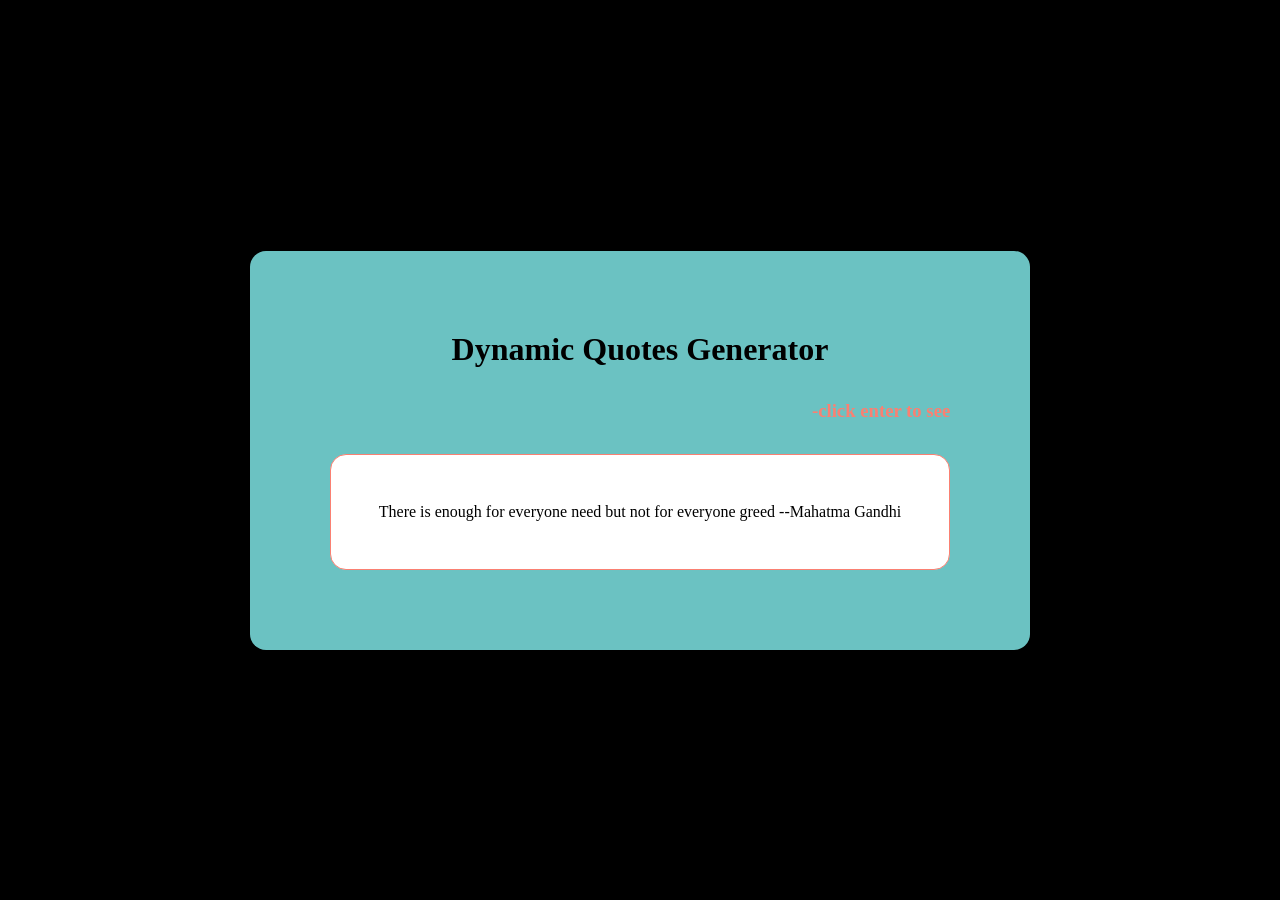
==== 3quote-generator-eventListener/index.html @ cf47e64a "feat:add project" ====
<!DOCTYPE html>
<html lang="en">
<head>
    <meta charset="UTF-8">
    <meta name="viewport" content="width=device-width, initial-scale=1.0">
    <title>quote-generator-event</title>
    <link rel="stylesheet" href="style.css">
</head>
<body>
    <div class="root">
        <h1>Dynamic Quotes Generator</h1>
        <h3>-click enter to see</h3>
        <p>There is enough for everyone need but not for everyone greed  --Mahatma Gandhi</p>
    </div>

    <script src="main.js"></script>
</body>
</html>
---- 3quote-generator-eventListener/style.css ----
*{
    margin: 0;
    box-sizing: border-box;
}

body{
    height: 100vh;
    display: flex;
    justify-content: center;
    align-items: center;
    background-color: black;
}
div{
    padding: 5rem;
    border: 1px ;
    border-radius: 1rem;
    display: flex;
    flex-direction: column;
    gap: 2rem;
    background-color: rgb(107, 194, 194);
}
h1{
    text-align: center;
    color: black;
}
h3{
    display: flex;
    justify-content: end;
    color: salmon;
}
p{
    background-color: white;
    padding: 3rem;
    border: 1px solid salmon;
    border-radius: 1rem;
}
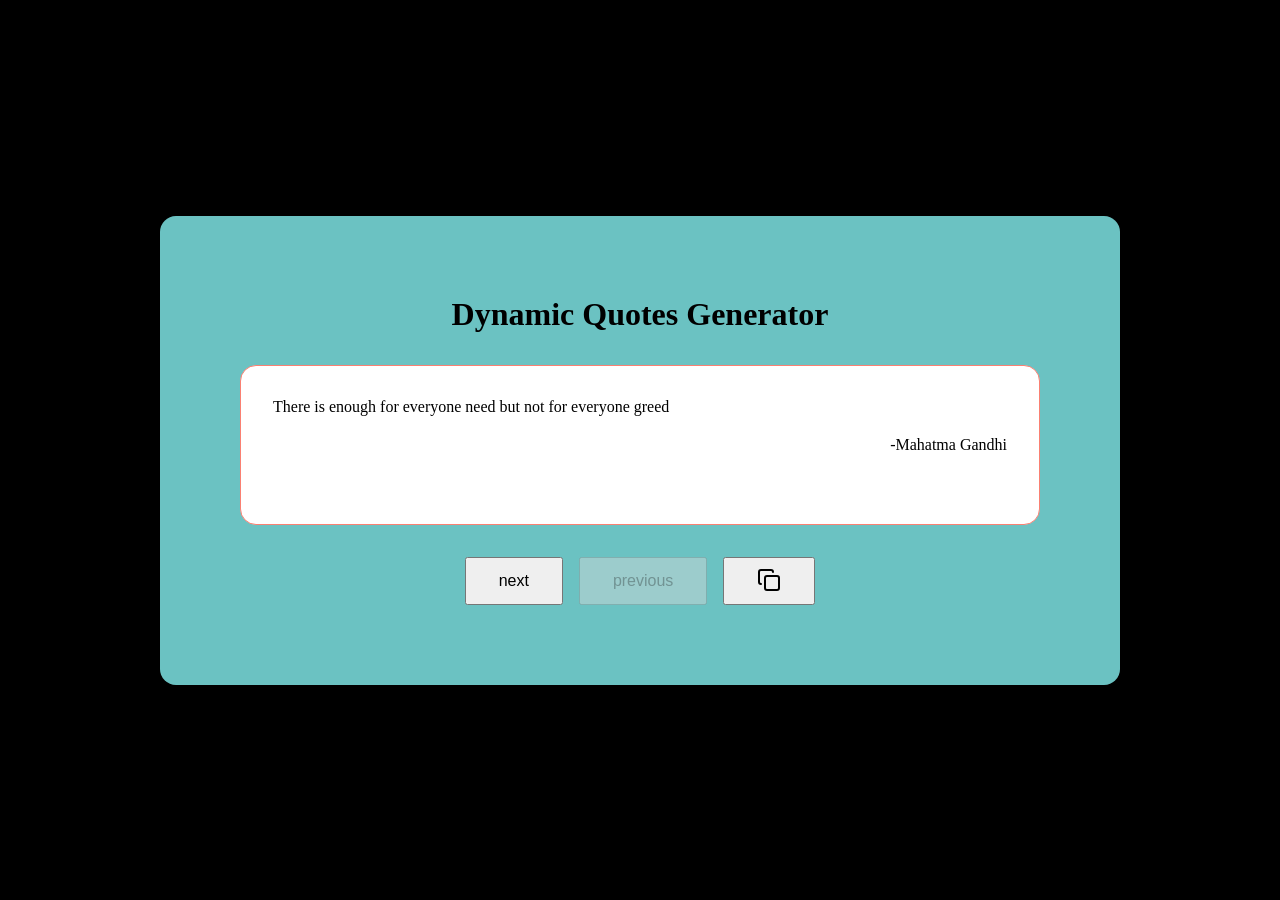
==== commit ca6a1159: "improvement:improve the code" ====
--- a/3quote-generator-eventListener/index.html
+++ b/3quote-generator-eventListener/index.html
@@ -5,15 +5,25 @@
     <meta name="viewport" content="width=device-width, initial-scale=1.0">
     <title>quote-generator-event</title>
     <link rel="stylesheet" href="style.css">
+    <script defer src="main.js"></script>
 </head>
 <body>
     <div class="root">
         <h1>Dynamic Quotes Generator</h1>
-        <h3>-click enter to see</h3>
-        <p>There is enough for everyone need but not for everyone greed  --Mahatma Gandhi</p>
+        <div class="content">
+            <p id="quote">There is enough for everyone need but not for everyone greed</p>
+            <p id="quote-by">-Mahatma Gandhi</p>
+        </div>
+        <div class="btn">
+            <button id="nextBtn">next</button>
+            <button id="prevBtn">previous</button>
+            <button id="copyBtn">
+                <svg xmlns="http://www.w3.org/2000/svg" width="24" height="24" viewBox="0 0 24 24" fill="none" stroke="currentColor" stroke-width="2" stroke-linecap="round" stroke-linejoin="round" class="lucide lucide-copy-icon lucide-copy"><rect width="14" height="14" x="8" y="8" rx="2" ry="2"/><path d="M4 16c-1.1 0-2-.9-2-2V4c0-1.1.9-2 2-2h10c1.1 0 2 .9 2 2"/></svg>
+            </button>
+        </div>
+        
     </div>
 
-    <script src="main.js"></script>
 </body>
 </html>
 
--- a/3quote-generator-eventListener/style.css
+++ b/3quote-generator-eventListener/style.css
@@ -10,27 +10,46 @@
     align-items: center;
     background-color: black;
 }
-div{
+h1{
+    text-align: center;
+    color: black;
+}
+
+.root{
     padding: 5rem;
     border: 1px ;
     border-radius: 1rem;
     display: flex;
+    align-items: center;
     flex-direction: column;
     gap: 2rem;
     background-color: rgb(107, 194, 194);
 }
-h1{
-    text-align: center;
-    color: black;
+.content{
+    width: 50rem;
+    height: 10rem;
+    padding: 2rem;
+    border-radius: 1rem;
+    display: flex;
+    flex-direction: column;
+    gap: 20px;
+    background-color: white;
+    border: 1px solid salmon;
 }
-h3{
+#quote-by{
+    text-align: end;
+}
+
+.btn{
+    height: 3rem;
+    width: 25rem;
     display: flex;
-    justify-content: end;
-    color: salmon;
+    justify-content: center;
+    gap: 1rem;
 }
-p{
-    background-color: white;
-    padding: 3rem;
-    border: 1px solid salmon;
-    border-radius: 1rem;
-}+button{
+    padding: 0.6rem 2rem;
+    font-size: 1rem;
+    cursor: pointer;
+}
+
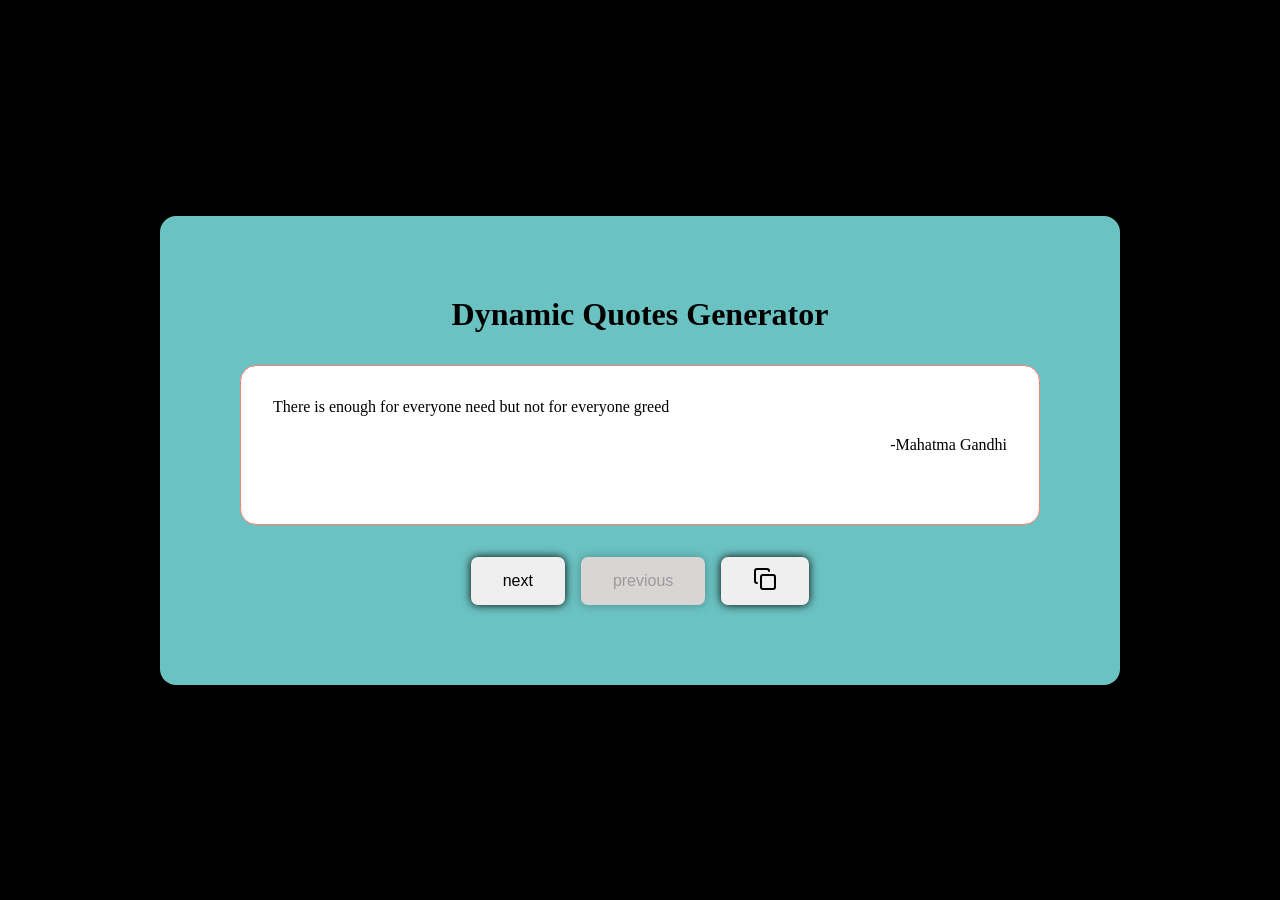
==== commit f759891a: "fix:change api" ====
--- a/3quote-generator-eventListener/index.html
+++ b/3quote-generator-eventListener/index.html
@@ -10,7 +10,7 @@
 <body>
     <div class="root">
         <h1>Dynamic Quotes Generator</h1>
-        <div class="content">
+        <div class="content" id="div-content">
             <p id="quote">There is enough for everyone need but not for everyone greed</p>
             <p id="quote-by">-Mahatma Gandhi</p>
         </div>
@@ -25,10 +25,4 @@
     </div>
 
 </body>
-</html>
-
-
-
-
-
-
+</html>
--- a/3quote-generator-eventListener/style.css
+++ b/3quote-generator-eventListener/style.css
@@ -51,5 +51,11 @@
     padding: 0.6rem 2rem;
     font-size: 1rem;
     cursor: pointer;
+    border: none;
+    border-radius: 7px;
+    box-shadow: 0 0 10px ;
 }
 
+button:disabled{
+    background-color: rgb(216, 213, 213);
+}
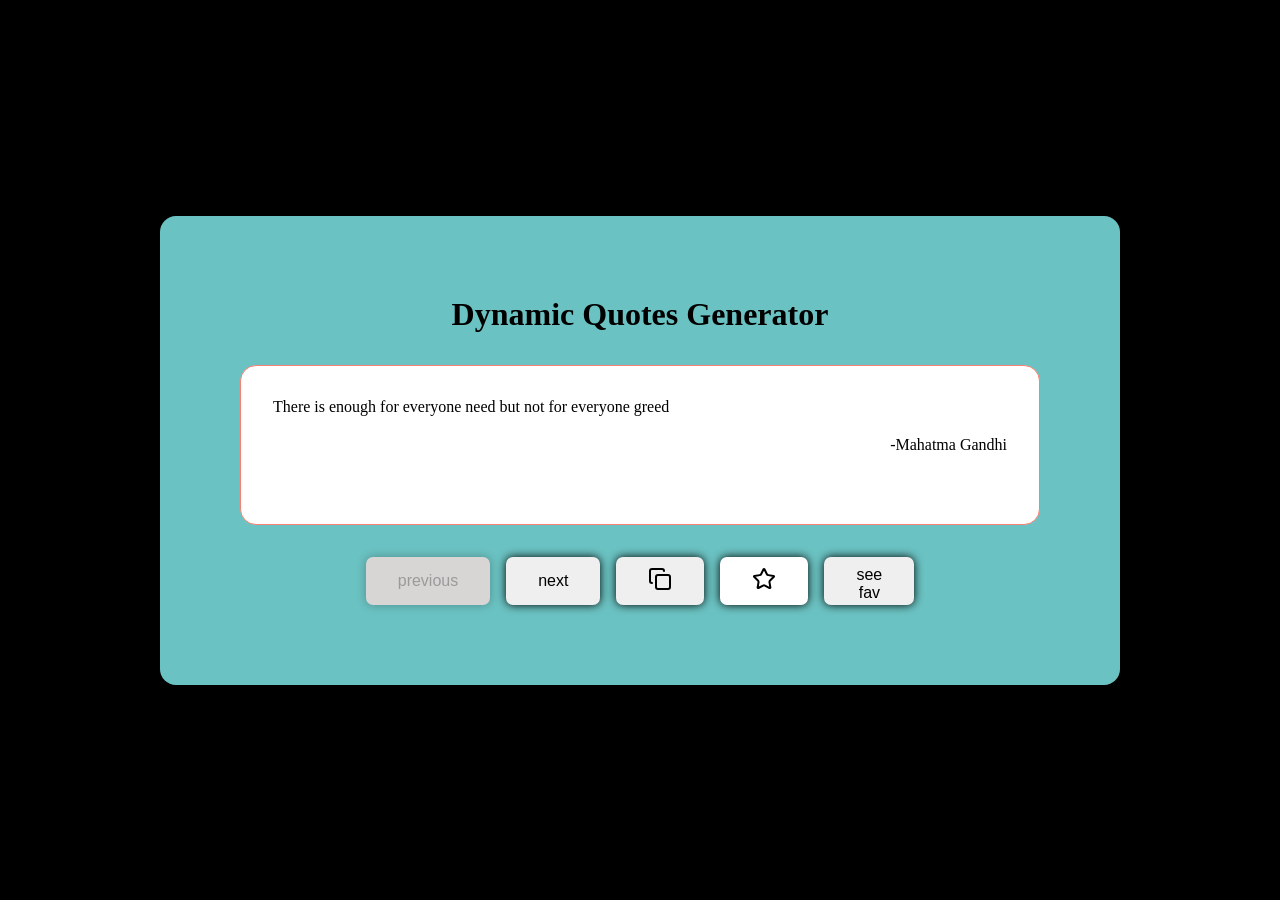
==== commit a2eb8a5f: "feat:create search & filter functionality" ====
--- a/3quote-generator-eventListener/index.html
+++ b/3quote-generator-eventListener/index.html
@@ -15,11 +15,15 @@
             <p id="quote-by">-Mahatma Gandhi</p>
         </div>
         <div class="btn">
+            <button id="prevBtn">previous</button>
             <button id="nextBtn">next</button>
-            <button id="prevBtn">previous</button>
             <button id="copyBtn">
                 <svg xmlns="http://www.w3.org/2000/svg" width="24" height="24" viewBox="0 0 24 24" fill="none" stroke="currentColor" stroke-width="2" stroke-linecap="round" stroke-linejoin="round" class="lucide lucide-copy-icon lucide-copy"><rect width="14" height="14" x="8" y="8" rx="2" ry="2"/><path d="M4 16c-1.1 0-2-.9-2-2V4c0-1.1.9-2 2-2h10c1.1 0 2 .9 2 2"/></svg>
             </button>
+            <button class="fav-btn">
+                <svg id="fav-btn" xmlns="http://www.w3.org/2000/svg" width="24" height="24" viewBox="0 0 24 24" fill="none" stroke="currentColor" stroke-width="2" stroke-linecap="round" stroke-linejoin="round" class="lucide lucide-star-icon lucide-star"><path d="M11.525 2.295a.53.53 0 0 1 .95 0l2.31 4.679a2.123 2.123 0 0 0 1.595 1.16l5.166.756a.53.53 0 0 1 .294.904l-3.736 3.638a2.123 2.123 0 0 0-.611 1.878l.882 5.14a.53.53 0 0 1-.771.56l-4.618-2.428a2.122 2.122 0 0 0-1.973 0L6.396 21.01a.53.53 0 0 1-.77-.56l.881-5.139a2.122 2.122 0 0 0-.611-1.879L2.16 9.795a.53.53 0 0 1 .294-.906l5.165-.755a2.122 2.122 0 0 0 1.597-1.16z"/></svg>
+            </button>
+            <button id="see-fav">see fav</button>
         </div>
         
     </div>
--- a/3quote-generator-eventListener/style.css
+++ b/3quote-generator-eventListener/style.css
@@ -36,6 +36,14 @@
     background-color: white;
     border: 1px solid salmon;
 }
+.fav-btn{
+    border: none;
+    background-color: white;
+    text-align: end;
+}
+.fav-btn>svg:hover{
+    cursor: pointer;
+}
 #quote-by{
     text-align: end;
 }
@@ -47,7 +55,7 @@
     justify-content: center;
     gap: 1rem;
 }
-button{
+#nextBtn,#prevBtn,#copyBtn,#see-fav,.fav-btn{
     padding: 0.6rem 2rem;
     font-size: 1rem;
     cursor: pointer;
